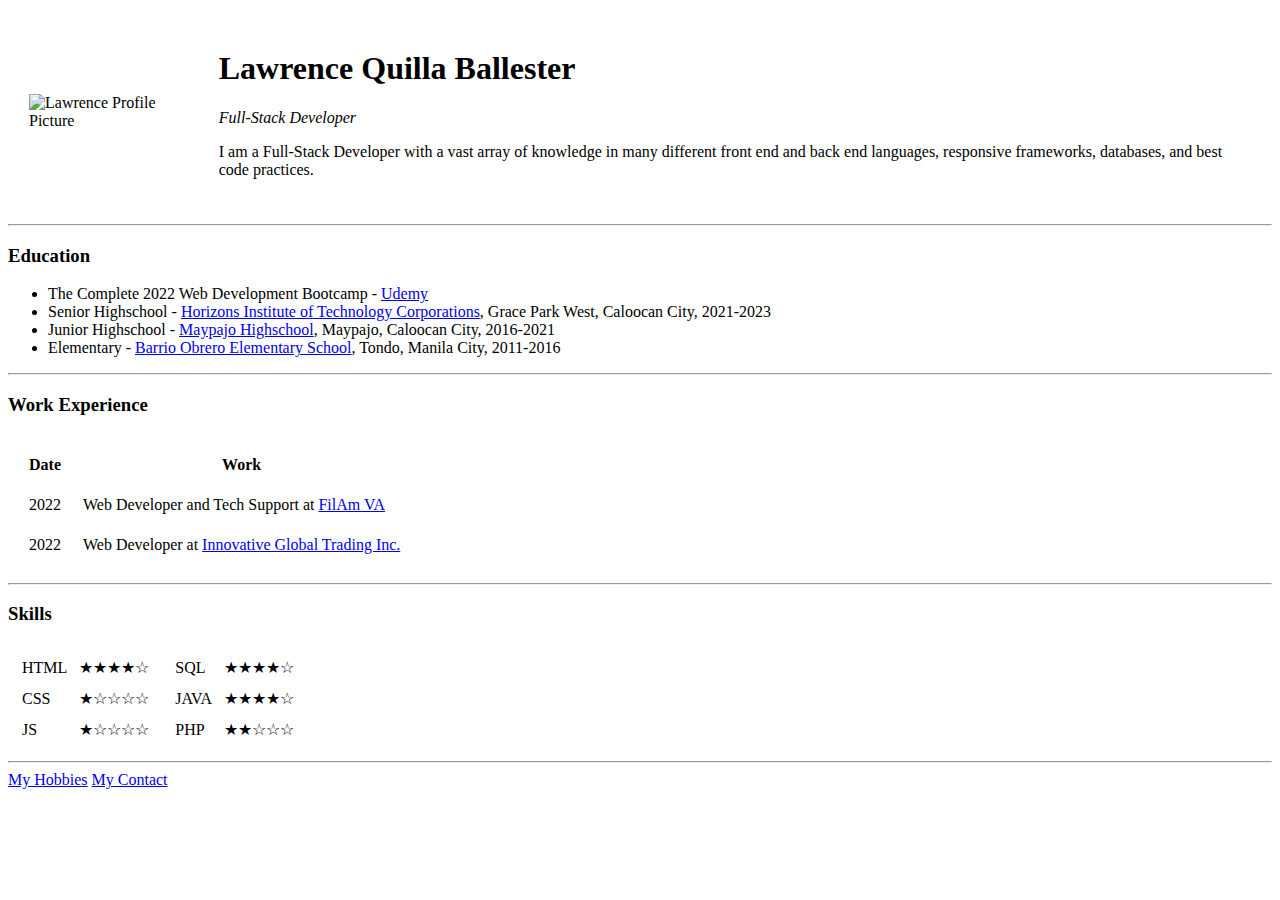
==== index.html @ 7de269e6 "Added initial CV website files" ====
<!DOCTYPE html>
<html lang="en" dir="ltr">

<head>
  <meta charset="utf-8">
  <title>Lawrence's Personal Site</title>
</head>

<body>
  <table cellspacing="20">
    <tr>
      <td><img src="Pictures\Lawrence.png" alt="Lawrence Profile Picture" height="150" width="150"></td>
      <td>
        <h1>Lawrence Quilla Ballester</h1>
        <p><em>Full-Stack Developer</em></p>
        <p>I am a Full-Stack Developer with a vast array of knowledge in many different front end and back end languages,
          responsive frameworks, databases, and best code practices.</p>
      </td>
    </tr>
  </table>


  <hr>
  <h3>Education</h3>
  <ul>
    <li>The Complete 2022 Web Development Bootcamp - <a href="https://udemy.com/" target="_blank">Udemy</a></li>
    <li>Senior Highschool - <a href="https://web.facebook.com/HorizonsInstituteofTechnology" target="_blank">Horizons Institute of Technology Corporations</a>, Grace Park West, Caloocan City, 2021-2023</li>
    <li>Junior Highschool - <a href="https://web.facebook.com/MHSOFFICIAL05" target="_blank">Maypajo Highschool</a>, Maypajo, Caloocan City, 2016-2021</li>
    <li>Elementary - <a href="https://web.facebook.com/certifiedboesian" target="_blank">Barrio Obrero Elementary School</a>, Tondo, Manila City, 2011-2016</li>
  </ul>
  <hr>
  <h3>Work Experience</h3>
  <table cellspacing="20">
    <thead>
      <tr>
        <th>Date</th>
        <th>Work</th>
      </tr>
    </thead>
    <tbody>
      <tr>
        <td>2022</td>
        <td>Web Developer and Tech Support at <a href="https://filamva.net">FilAm VA</a></td>
      </tr>
      <tr>
        <td>2022</td>
        <td>Web Developer at <a href="https://innovativeglobaltradinginc.com">Innovative Global Trading Inc.</a></td>
      </tr>
    </tbody>
  </table>
  <hr>
  <h3>Skills</h3>

  <table>
    <tr>
      <td>
        <table cellspacing="10">
          <tr>
            <td>HTML</td>
            <td>★★★★☆</td>
          </tr>
          <tr>
            <td>CSS</td>
            <td>★☆☆☆☆</td>
          </tr>
          <tr>
            <td>JS</td>
            <td>★☆☆☆☆</td>
          </tr>
        </table>
      </td>
      <td>
        <table cellspacing="10">
          <tr>
            <td>SQL</td>
            <td>★★★★☆</td>
          </tr>
          <tr>
            <td>JAVA</td>
            <td>★★★★☆</td>
          </tr>
          <tr>
            <td>PHP</td>
            <td>★★☆☆☆</td>
          </tr>
        </table>
      </td>
    </tr>
  </table>

  <hr>

  <a href="hobbies.html">My Hobbies</a>
  <a href="my contact.html">My Contact</a>

</body>

</html>
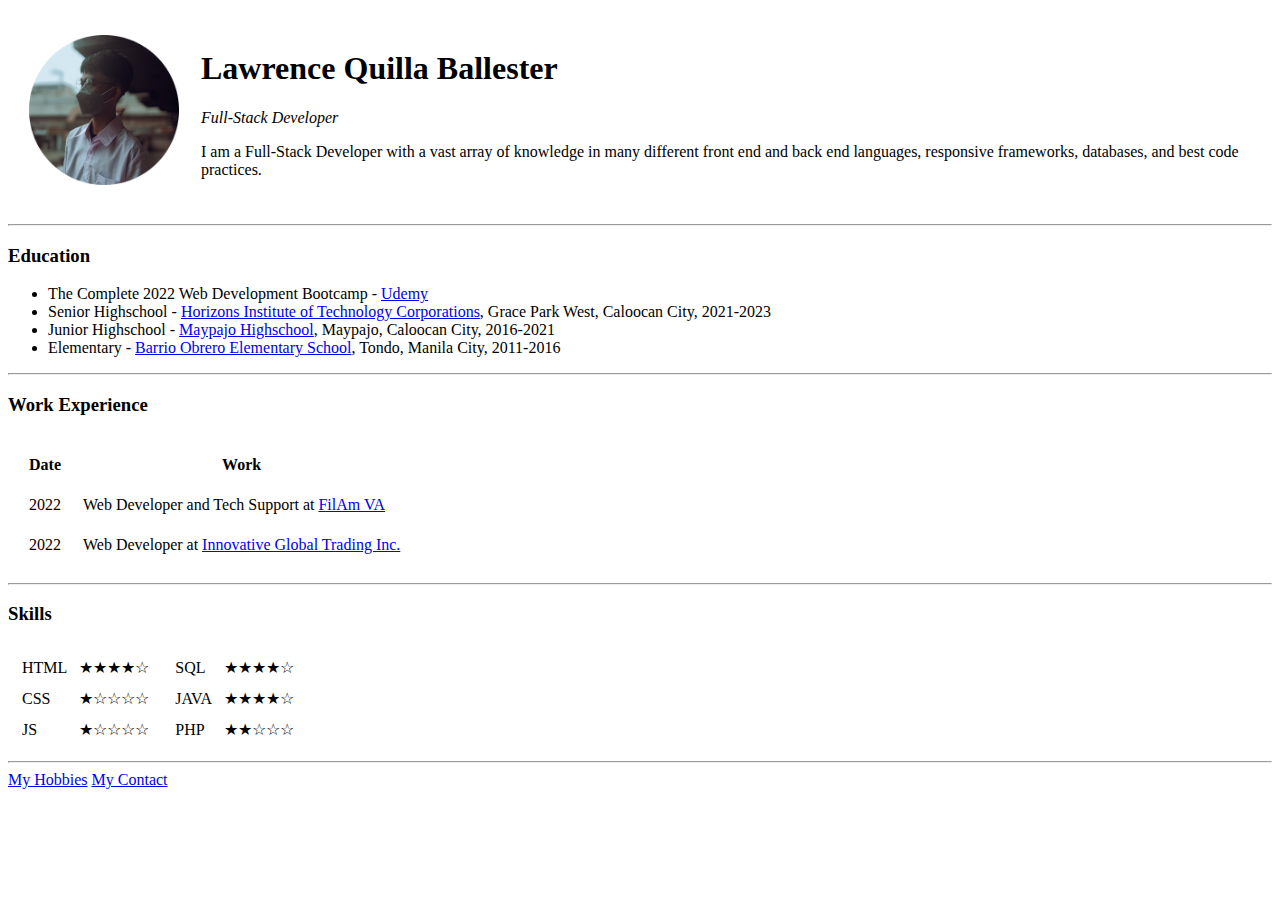
==== commit 20257efc: "Added initial CV website files" ====
--- a/index.html
+++ b/index.html
@@ -40,11 +40,11 @@
     <tbody>
       <tr>
         <td>2022</td>
-        <td>Web Developer and Tech Support at <a href="https://filamva.net">FilAm VA</a></td>
+        <td>Web Developer and Tech Support at <a href="https://filamva.net" target="_blank">FilAm VA</a></td>
       </tr>
       <tr>
         <td>2022</td>
-        <td>Web Developer at <a href="https://innovativeglobaltradinginc.com">Innovative Global Trading Inc.</a></td>
+        <td>Web Developer at <a href="https://innovativeglobaltradinginc.com" target="_blank">Innovative Global Trading Inc.</a></td>
       </tr>
     </tbody>
   </table>
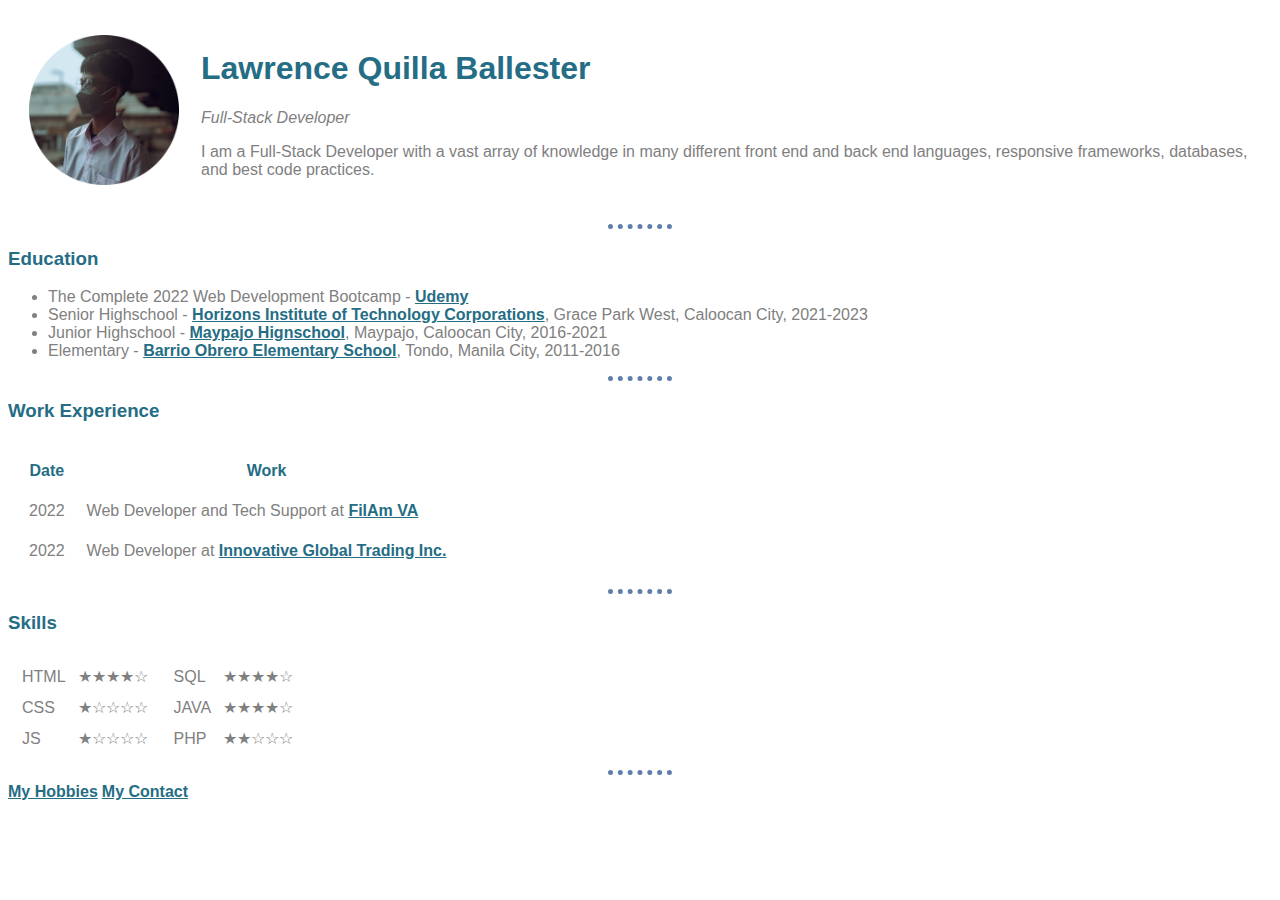
==== commit 437f0ba6: "Updated CV with some CSS" ====
--- a/index.html
+++ b/index.html
@@ -4,12 +4,13 @@
 <head>
   <meta charset="utf-8">
   <title>Lawrence's Personal Site</title>
+  <link rel="stylesheet" href="css/styles.css">
 </head>
 
 <body>
   <table cellspacing="20">
     <tr>
-      <td><img src="Pictures\Lawrence.png" alt="Lawrence Profile Picture" height="150" width="150"></td>
+      <td><img class="profilepic" src="Pictures\Lawrence.png" alt="Lawrence Profile Picture"></td>
       <td>
         <h1>Lawrence Quilla Ballester</h1>
         <p><em>Full-Stack Developer</em></p>
@@ -23,10 +24,10 @@
   <hr>
   <h3>Education</h3>
   <ul>
-    <li>The Complete 2022 Web Development Bootcamp - <a href="https://udemy.com/" target="_blank">Udemy</a></li>
-    <li>Senior Highschool - <a href="https://web.facebook.com/HorizonsInstituteofTechnology" target="_blank">Horizons Institute of Technology Corporations</a>, Grace Park West, Caloocan City, 2021-2023</li>
-    <li>Junior Highschool - <a href="https://web.facebook.com/MHSOFFICIAL05" target="_blank">Maypajo Highschool</a>, Maypajo, Caloocan City, 2016-2021</li>
-    <li>Elementary - <a href="https://web.facebook.com/certifiedboesian" target="_blank">Barrio Obrero Elementary School</a>, Tondo, Manila City, 2011-2016</li>
+    <li>The Complete 2022 Web Development Bootcamp - <a href="https://udemy.com/" target="_blank"><strong>Udemy</strong></a></li>
+    <li>Senior Highschool - <a href="https://web.facebook.com/HorizonsInstituteofTechnology" target="_blank"><strong>Horizons Institute of Technology Corporations</strong></a>, Grace Park West, Caloocan City, 2021-2023</li>
+    <li>Junior Highschool - <a href="https://web.facebook.com/MHSOFFICIAL05" target="_blank"><strong>Maypajo Hignschool</strong></a>, Maypajo, Caloocan City, 2016-2021</li>
+    <li>Elementary - <a href="https://web.facebook.com/certifiedboesian" target="_blank"><strong>Barrio Obrero Elementary School</strong></a>, Tondo, Manila City, 2011-2016</li>
   </ul>
   <hr>
   <h3>Work Experience</h3>
@@ -40,11 +41,11 @@
     <tbody>
       <tr>
         <td>2022</td>
-        <td>Web Developer and Tech Support at <a href="https://filamva.net" target="_blank">FilAm VA</a></td>
+        <td>Web Developer and Tech Support at <a href="https://filamva.net">FilAm VA</a></td>
       </tr>
       <tr>
         <td>2022</td>
-        <td>Web Developer at <a href="https://innovativeglobaltradinginc.com" target="_blank">Innovative Global Trading Inc.</a></td>
+        <td>Web Developer at <a href="https://innovativeglobaltradinginc.com">Innovative Global Trading Inc.</a></td>
       </tr>
     </tbody>
   </table>
--- a/css/styles.css
+++ b/css/styles.css
@@ -0,0 +1,27 @@
+h1, h3, th {
+  color: #256D85;
+  font-family: "Helvetica";
+}
+
+p, li, td {
+  color: grey;
+  font-family: "Helvetica";
+}
+
+a {
+  font-weight: bold;
+  color: #256D85;
+  font-family: "Helvetica";
+}
+
+hr {
+  border-style: dotted none none none;
+  border-color: #607EAA;
+  border-width: 5px;
+  width: 5%;
+}
+
+.profilepic {
+  height: 150px;
+  width: 150px;
+}
